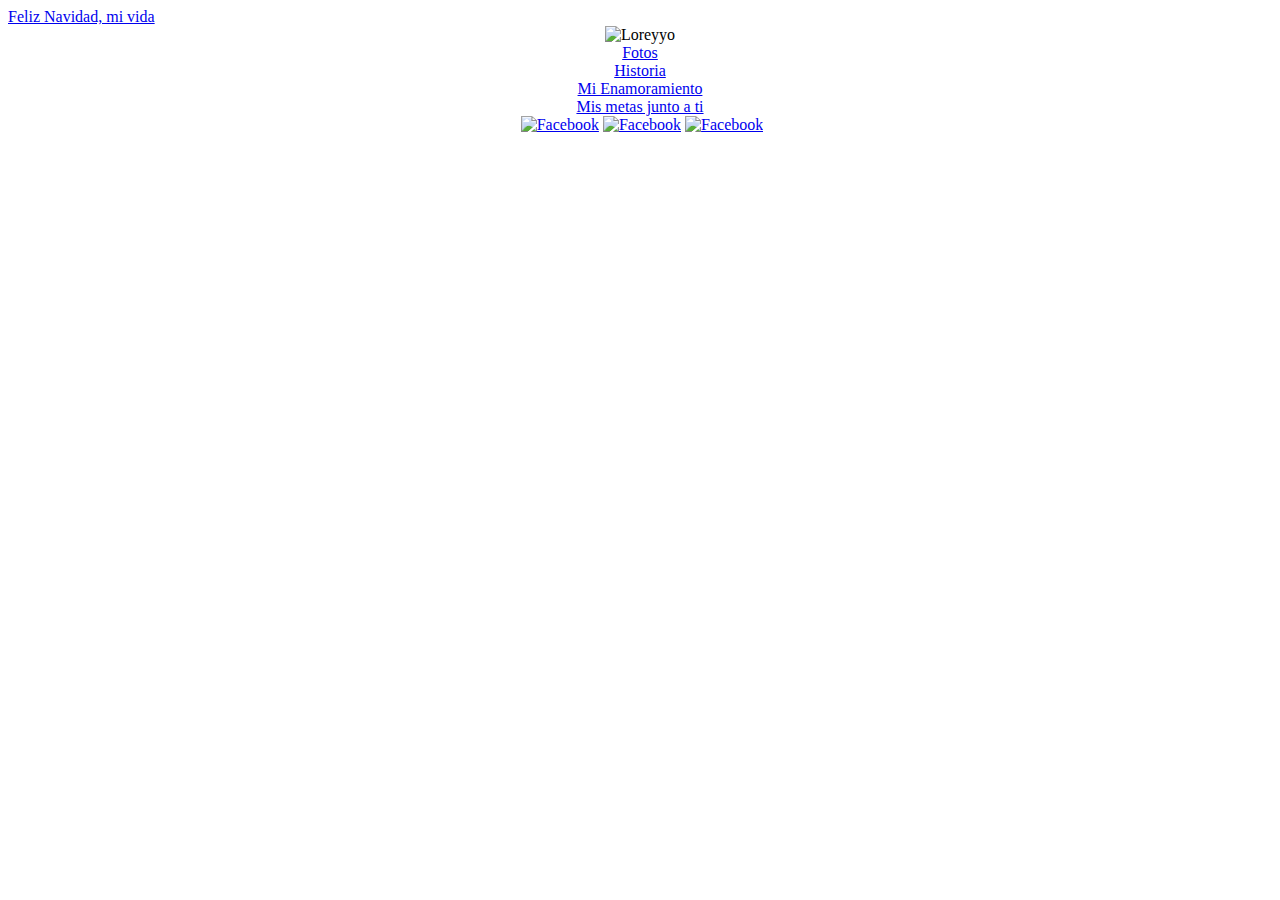
==== index.html @ b1e49b38 "Add files via upload" ====
<!DOCTYPE html>
<html lang="en">
<head>
    <meta charset="UTF-8">
    <meta name="viewport" content="width=device-width, initial-scale=1.0">
    <title>LorenaFelizNavidad</title>
    <link rel="stylesheet" href="/css/1.css">
</head>
<body>
<header>
    <a href = "index.html"> Feliz Navidad, mi vida </a>
</header>
<center>
<div class = ImgInicio>
<img id="ImgInicio" src="/images/Inicio.jpg" alt="Loreyyo">
</div>
<div class="Categorias">
<a href= "fotos.html"> Fotos </a> 
</div>
</div>
<div class="Categorias">
<a href="historia.html"> Historia </a>
</div>
</div>
<div class="Categorias">
<a href="enamoramiento.html"> Mi Enamoramiento </a>
</div>
</div>
<div class="Categorias">
<a href="metas.html"> Mis metas junto a ti </a>
</div>
</center>
<footer>
    <center>
<a href="https://www.facebook.com/esneider.stiven.75"> <img id="Logos" src="images/FcLogo.png" alt=""></a>
<a href="https://wa.me/573161184758?text=Hola!"> <img id="Logos" src="/images/WppLogo.png" alt="Facebook"></a>
<a href="https://www.instagram.com/osorio_vv/"> <img id="Logos" src="/images/IgLogo.png" alt="Facebook"></a>
<a href="https://x.com/Osorio_1044"> <img id="Logos" src="/images/XLogo.png" alt="Facebook"></a>
</center>
</footer>
</body>
</html>
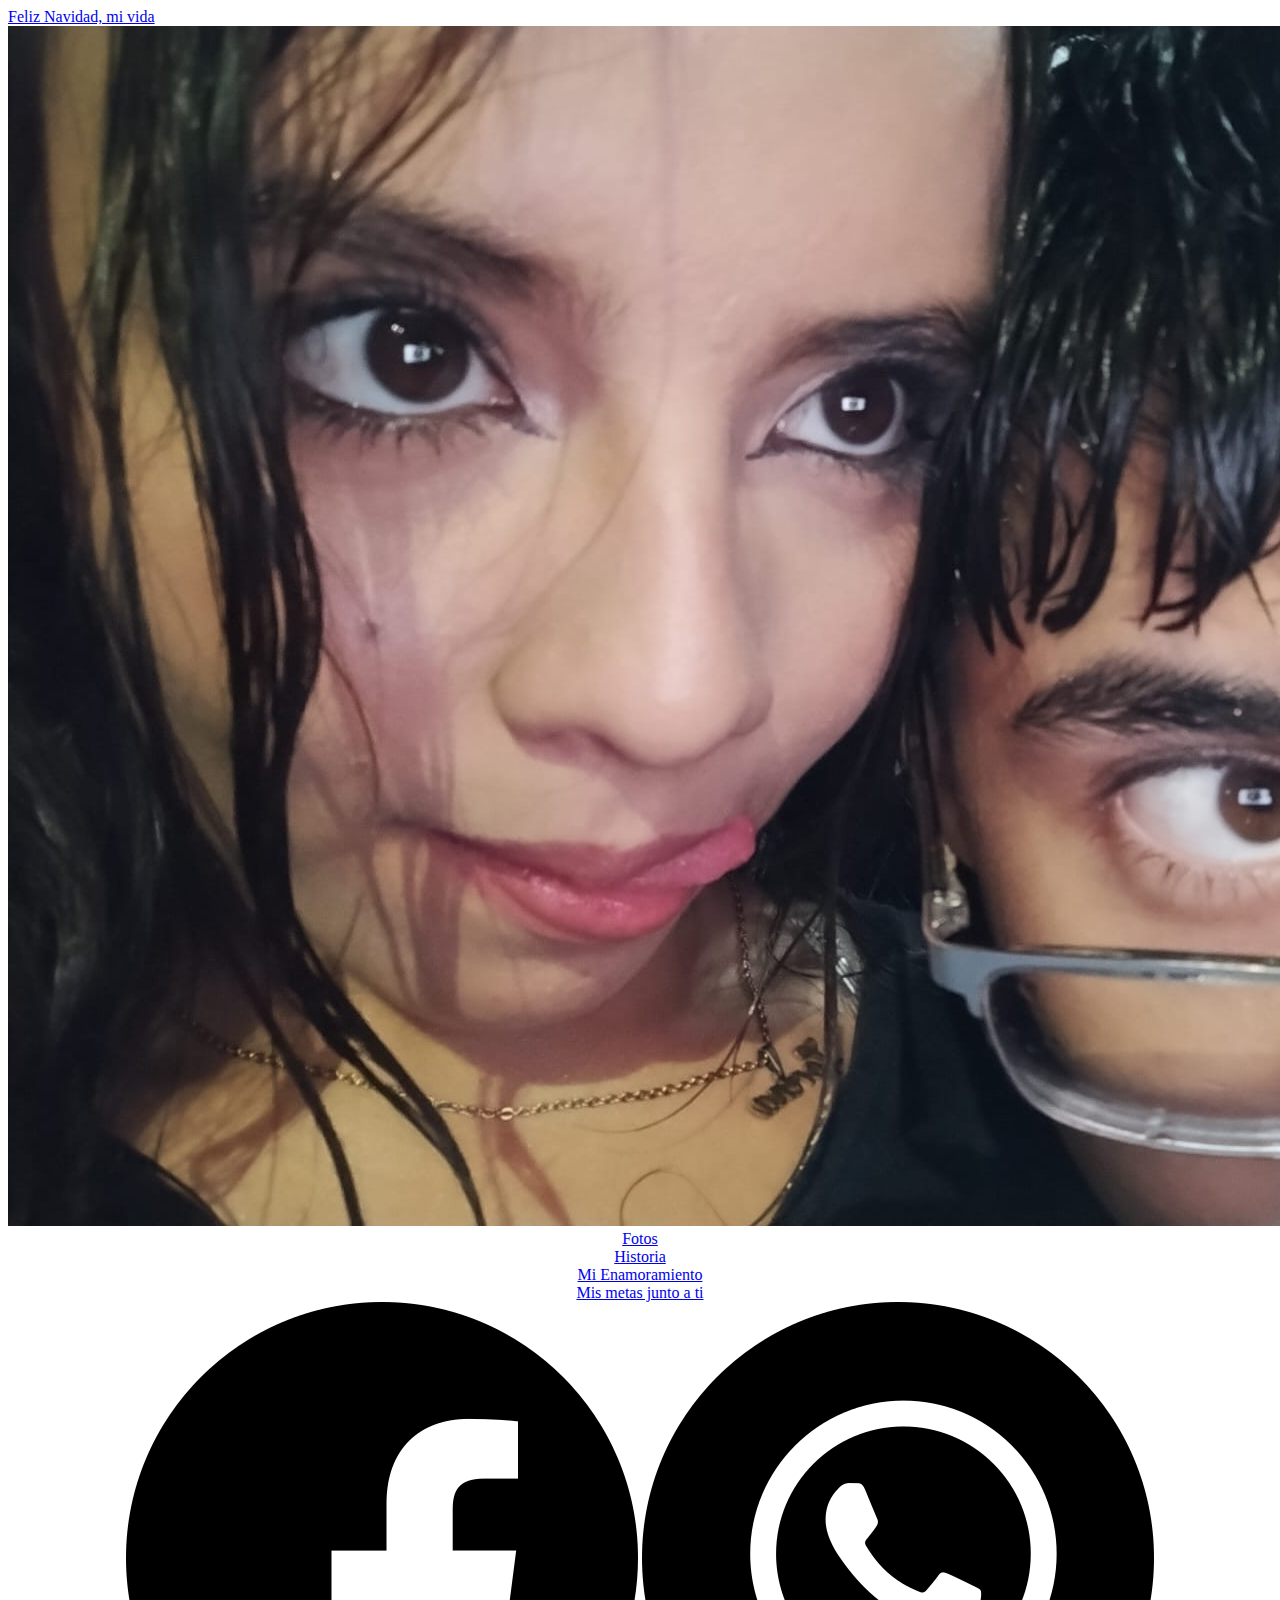
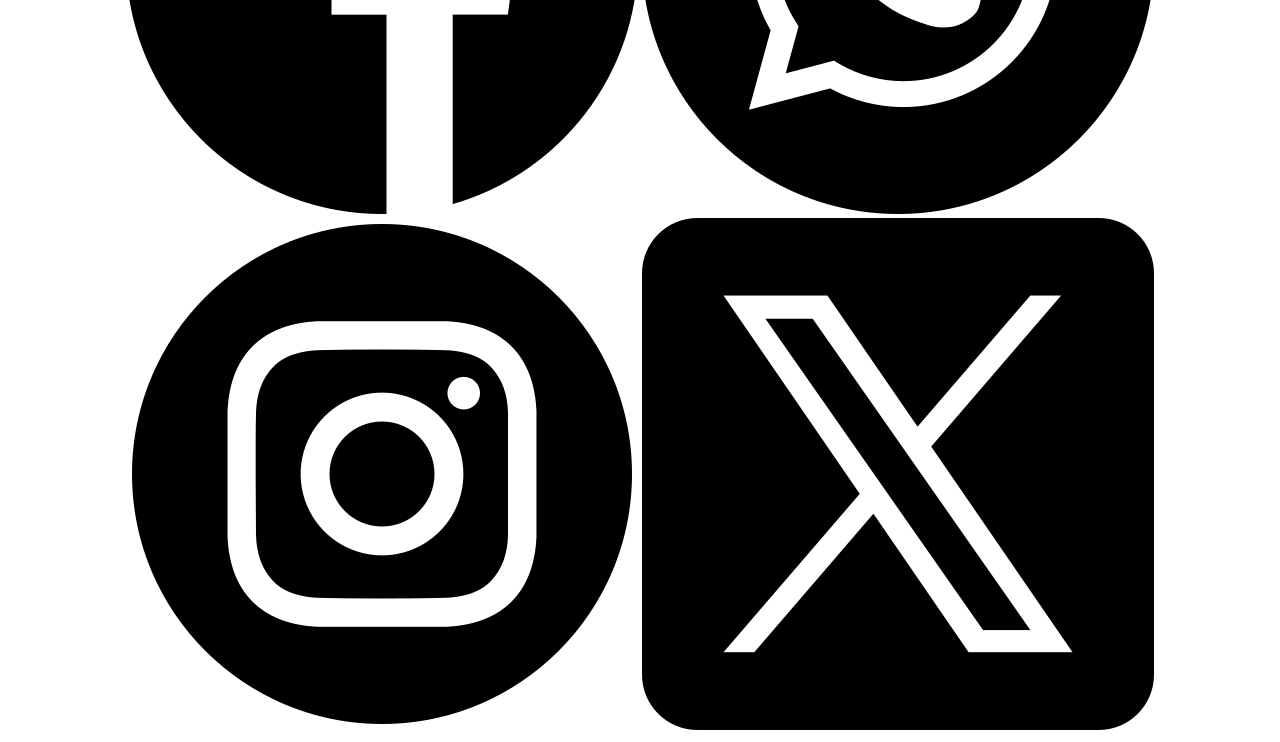
==== commit e307b906: "Update index.html" ====
--- a/index.html
+++ b/index.html
@@ -4,7 +4,7 @@
     <meta charset="UTF-8">
     <meta name="viewport" content="width=device-width, initial-scale=1.0">
     <title>LorenaFelizNavidad</title>
-    <link rel="stylesheet" href="/css/1.css">
+    <link rel="stylesheet" href="/DiciembreLore/css/1.css">
 </head>
 <body>
 <header>
@@ -39,4 +39,4 @@
 </center>
 </footer>
 </body>
-</html>+</html>
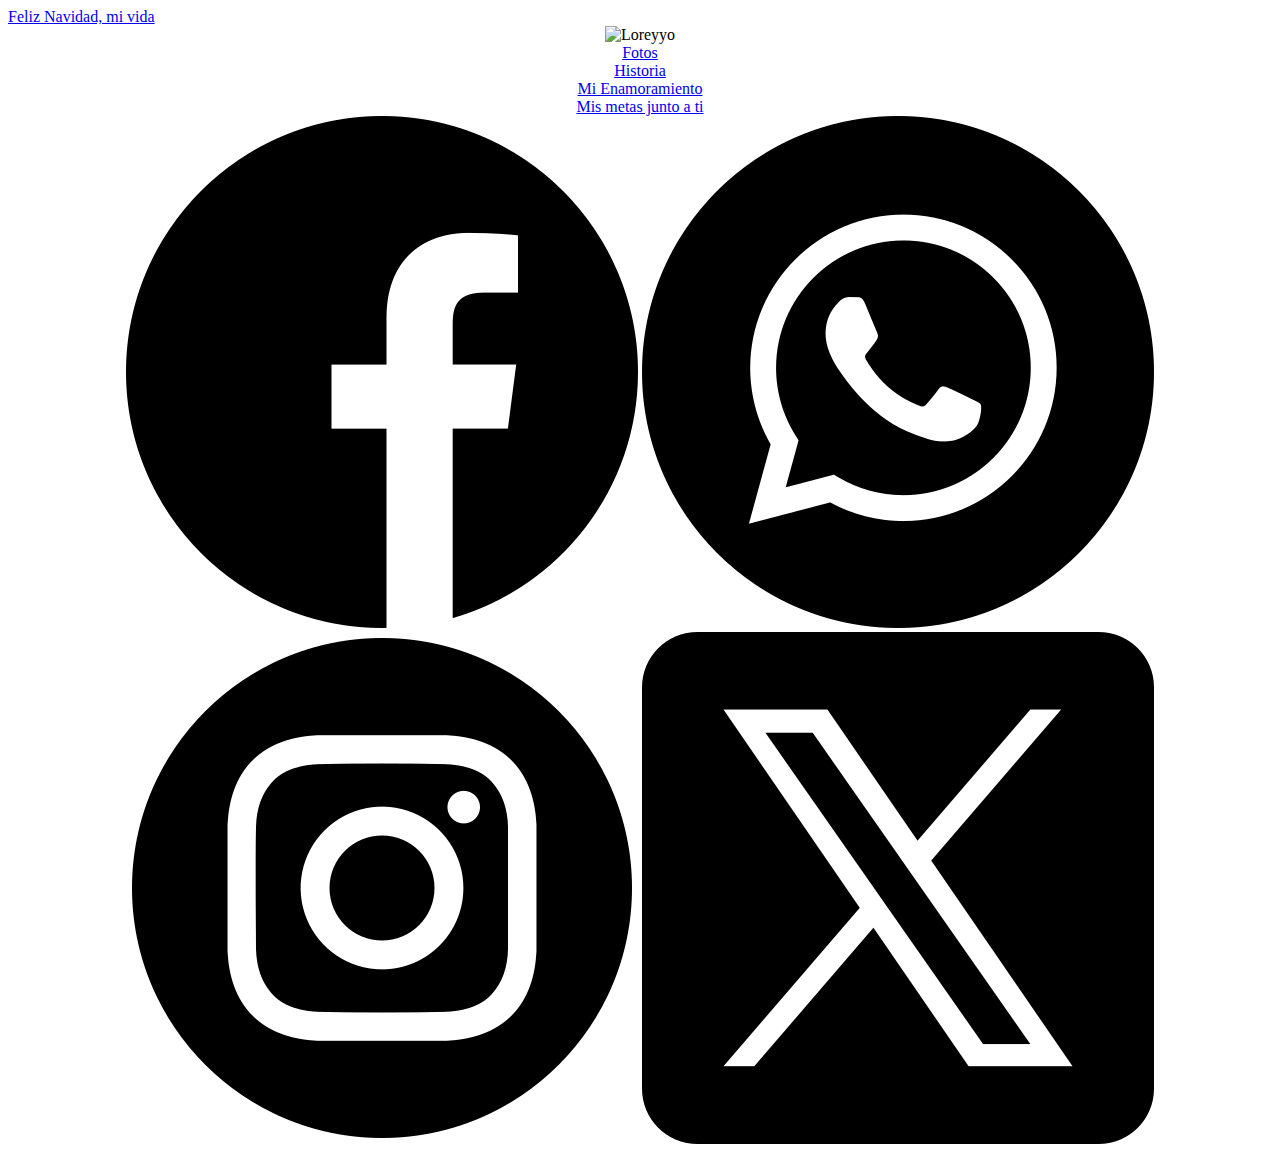
==== commit 4835d1c7: "Add files via upload" ====
--- a/index.html
+++ b/index.html
@@ -12,7 +12,7 @@
 </header>
 <center>
 <div class = ImgInicio>
-<img id="ImgInicio" src="/images/Inicio.jpg" alt="Loreyyo">
+<img id="ImgInicio" src="/DiciembreLore/images/Inicio.jpg" alt="Loreyyo">
 </div>
 <div class="Categorias">
 <a href= "fotos.html"> Fotos </a> 
@@ -39,4 +39,4 @@
 </center>
 </footer>
 </body>
-</html>
+</html>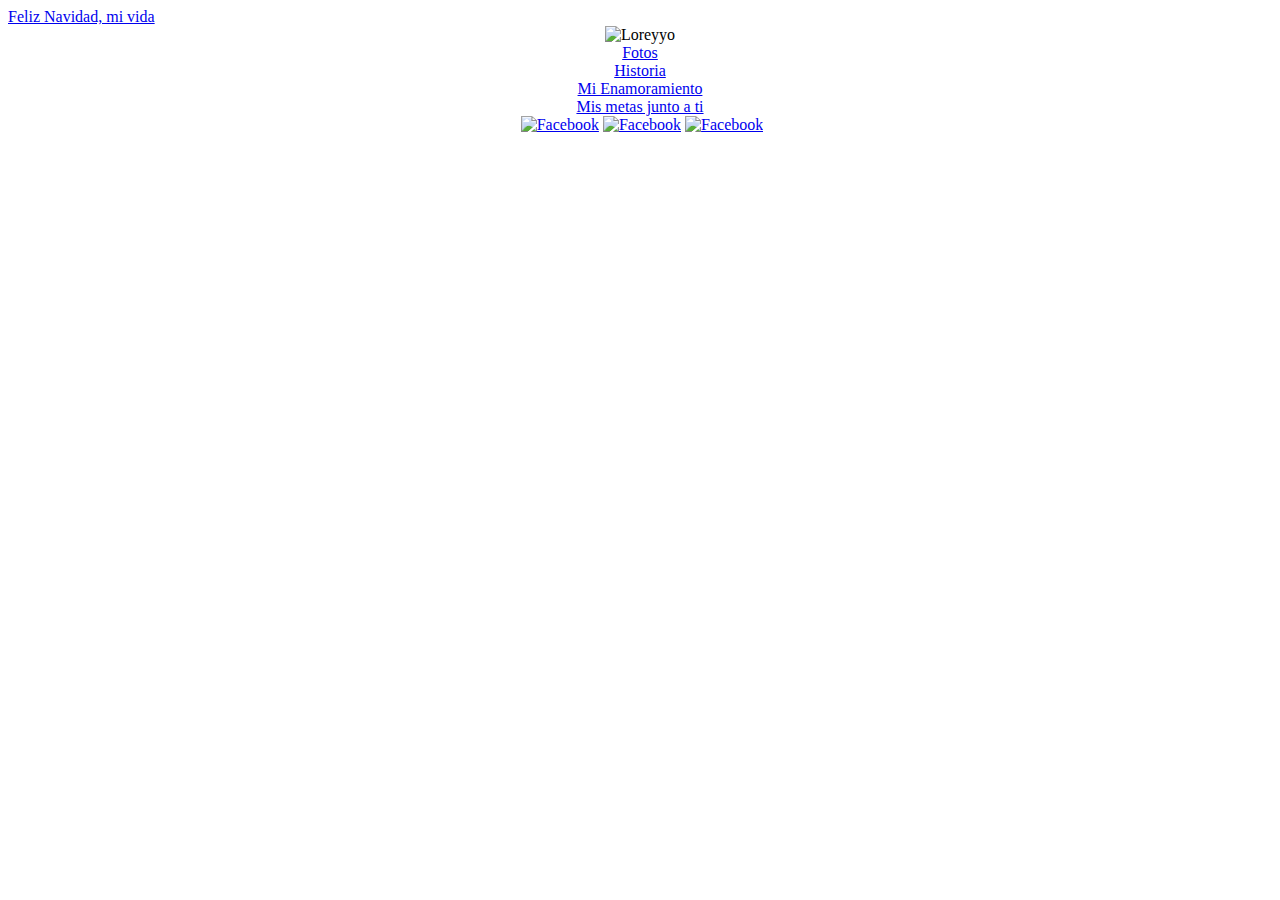
==== commit c8bc8091: "Add files via upload" ====
--- a/index.html
+++ b/index.html
@@ -32,10 +32,10 @@
 </center>
 <footer>
     <center>
-<a href="https://www.facebook.com/esneider.stiven.75"> <img id="Logos" src="images/FcLogo.png" alt=""></a>
-<a href="https://wa.me/573161184758?text=Hola!"> <img id="Logos" src="/images/WppLogo.png" alt="Facebook"></a>
-<a href="https://www.instagram.com/osorio_vv/"> <img id="Logos" src="/images/IgLogo.png" alt="Facebook"></a>
-<a href="https://x.com/Osorio_1044"> <img id="Logos" src="/images/XLogo.png" alt="Facebook"></a>
+<a href="https://www.facebook.com/esneider.stiven.75"> <img id="Logos" src="/DiciembreLore/images/FcLogo.png" alt=""></a>
+<a href="https://wa.me/573161184758?text=Hola!"> <img id="Logos" src="/DiciembreLore/images/WppLogo.png" alt="Facebook"></a>
+<a href="https://www.instagram.com/osorio_vv/"> <img id="Logos" src="/DiciembreLore/images/IgLogo.png" alt="Facebook"></a>
+<a href="https://x.com/Osorio_1044"> <img id="Logos" src="/DiciembreLore/images/XLogo.png" alt="Facebook"></a>
 </center>
 </footer>
 </body>
